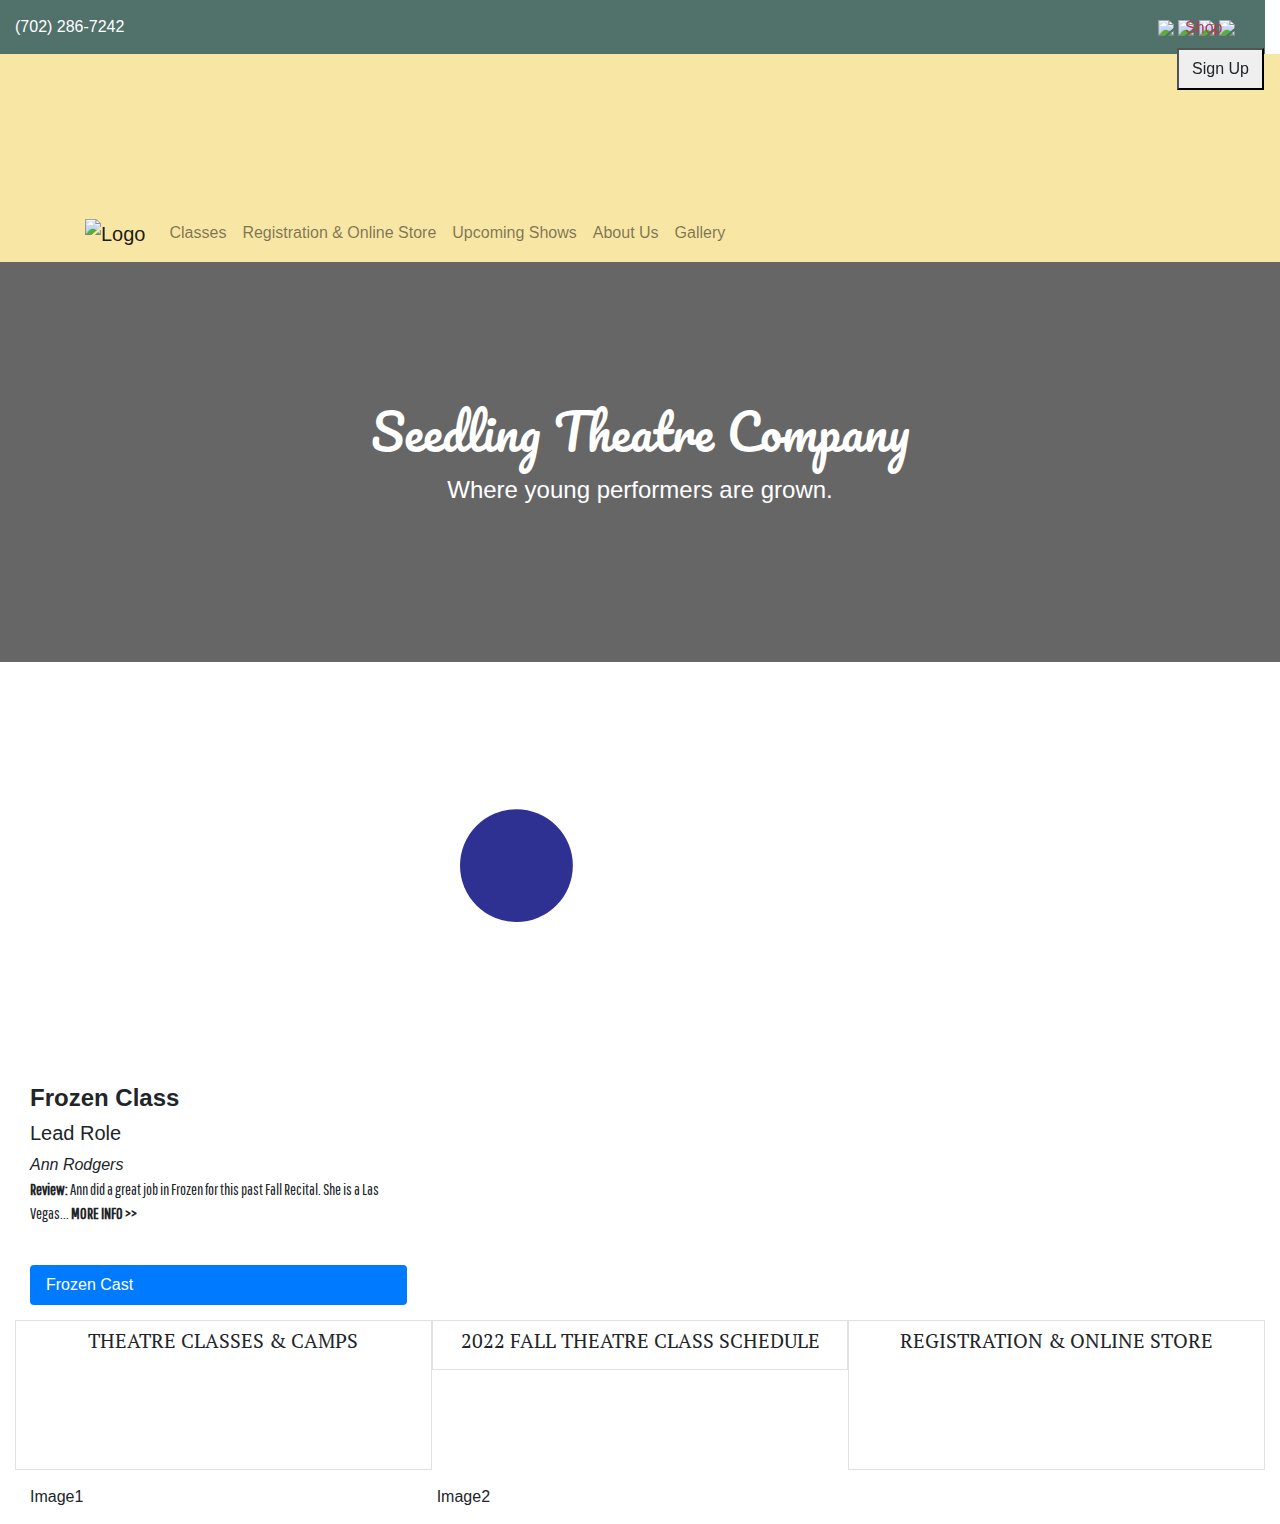
==== html/index.html @ 652a2654 "Add files via upload" ====
<!DOCTYPE html>
    <html lang="en">
        <head>
            <!-- Required meta tags -->
            <meta charset="utf-8">
            <meta name="viewport" content="width=device-width, initial-scale=1">

            <!-- Bootstrap CSS -->
            <link rel="stylesheet" href="https://cdn.jsdelivr.net/npm/bootstrap@4.3.1/dist/css/bootstrap.min.css" integrity="sha384-ggOyR0iXCbMQv3Xipma34MD+dH/1fQ784/j6cY/iJTQUOhcWr7x9JvoRxT2MZw1T" crossorigin="anonymous">
            <link rel="stylesheet" href="../css/mystyle.css">

            <!-- Google Fonts -->
            <link rel="stylesheet" href="https://fonts.googleapis.com/css?family=Pacifico">
            <link rel="stylesheet" href="https://fonts.googleapis.com/css?family=PT Serif">
            <link rel="stylesheet" href="https://fonts.googleapis.com/css?family=Pathway Gothic One">

            <!-- Optional JavaScript -->
            <!-- jQuery first, then Popper.js, then Bootstrap JS -->
            <script src="https://code.jquery.com/jquery-3.3.1.slim.min.js" integrity="sha384-q8i/X+965DzO0rT7abK41JStQIAqVgRVzpbzo5smXKp4YfRvH+8abtTE1Pi6jizo" crossorigin="anonymous"></script>
            <script src="https://cdn.jsdelivr.net/npm/popper.js@1.14.7/dist/umd/popper.min.js" integrity="sha384-UO2eT0CpHqdSJQ6hJty5KVphtPhzWj9WO1clHTMGa3JDZwrnQq4sF86dIHNDz0W1" crossorigin="anonymous"></script>
            <script src="https://cdn.jsdelivr.net/npm/bootstrap@4.3.1/dist/js/bootstrap.min.js" integrity="sha384-JjSmVgyd0p3pXB1rRibZUAYoIIy6OrQ6VrjIEaFf/nJGzIxFDsf4x0xIM+B07jRM" crossorigin="anonymous"></script>

            <!-- Google Tag Manager -->
                <script>(function(w,d,s,l,i){w[l]=w[l]||[];w[l].push({'gtm.start':
                new Date().getTime(),event:'gtm.js'});var f=d.getElementsByTagName(s)[0],
                j=d.createElement(s),dl=l!='dataLayer'?'&l='+l:'';j.async=true;j.src=
                'https://www.googletagmanager.com/gtm.js?id='+i+dl;f.parentNode.insertBefore(j,f);
                })(window,document,'script','dataLayer','GTM-MJN7RVX');</script>
            <!-- End Google Tag Manager -->
            
        </head>

        <body>
            
            
            <!-- Google Tag Manager (noscript) -->
            <noscript><iframe src="https://www.googletagmanager.com/ns.html?id=GTM-MJN7RVX"
            height="0" width="0" style="display:none;visibility:hidden"></iframe></noscript>
            <!-- End Google Tag Manager (noscript) -->
            
            
            <header>
                <!-- Social Media Bar -->
                    <div class="row text-white" style="background-color:#51716B">
                        <div class="col-4 text-left">(702) 286-7242</div>
                        <div class="col text-right">
                            <img src="../images/icon%20fb.png" height="20px"> 
                            <img src="../images/icon%20ig.png" height="20px"> 
                            <img src="../images/icon%20tw.png" height="20px"> 
                            <img src="../images/icon%20yt.png" height="20px">
                        </div>
                    </div>



                <!-- Navbar -->
                <nav class="navbar navbar-expand-lg navbar-light" style="background-color:#F8E6A5">

                    <!-- Container wrapper -->
                  <div class="container">

                      <!-- Navbar brand -->
                      <a class="navbar-brand mt-2 mt-lg-0" href="#">
                        <img src="../images/Seedling%20Theatre%20Logo%20Full%20Transparent.png"
                          height="30px"
                          alt="Logo"
                          loading="lazy">
                      </a>
                      
                      
                      <!-- Toggle button -->
                    <button class="navbar-toggler"
                      type="button"
                      data-mdb-toggle="collapse"
                      data-mdb-target="#navbarSupportedContent"
                      aria-controls="navbarSupportedContent"
                       aria-expanded="false"
                      aria-label="Toggle navigation">
                      <i class="fas fa-bars"></i>
                    </button>

                    <!-- Collapsible wrapper -->
                    <div class="collapse navbar-collapse" id="navbarSupportedContent">


                      <!-- Notifications -->
                        <ul class="navbar-nav me-auto mb-2 mb-lg-0">
                            <li class="nav-item">
                              <a class="nav-link" href="#">Classes</a>
                            </li>
                            <li class="nav-item">
                              <a class="nav-link" href="#">Registration &amp; Online Store</a>
                            </li>
                            <li class="nav-item">
                              <a class="nav-link" href="#">Upcoming Shows</a>
                            </li>
                            <li class="nav-item">
                              <a class="nav-link" href="#">About Us</a>
                            </li>
                            <li class="nav-item">
                              <a class="nav-link" href="#">Gallery</a>
                            </li>
                        </ul>
                    </div>
                    <!-- Collapsible wrapper -->

                    <!-- Right elements -->
                    
                    <!-- Right elements -->
                  </div>
                  <!-- Container wrapper -->
                </nav>
                <!-- Navbar -->




            <!-- Utility Navigation -->
            <div class="container-fluid">
                <nav class="navbar navbar-expand-md navbar-light fixed-top scrolling-navbar">
                
                    <ul class="navvar-nav ml-auto">
                        <li class="nav-item">
                            <a href="#" class="nav-link waves-effect">
                            Shop
                            </a>
                        </li>
                        
                        <li class="nav-item pl-2 mb-2 mb-md-0">
                        <button><a href="#" type="button" class="btn btn-md btn-rounded btn-navbar" data-toggle="modal" data-target="#modalRegisterForm">Sign Up</a>
                            </button>
                        </li>
                    </ul>
                </nav>
            </div>
            
            
            
            
            
            <!-- Modal Sign In-->
            
            <div class="modal fade" id="modalRegisterForm" tabindex="-1" aria-labelledby="myModalLabel" aria-hidden="true">
                <div class="modal-dialog" role="document">
                    <div class="modal-content">
                        
                        <div header="modal-header">
                            <h5 class="modal-title mx-auto">Register</h5>
                            <button type="button" class="close ml-0" data-dismiss="modal" aria-label="Close">
                            <span aria-hidden="true">&times;</span>
                            </button>
                        </div>
                        
                        <div class="modal-body">
                            
                            <div class="md-form md-outline">
                                <i class="fa fa-user prefix"></i>
                                <input type="text" id="modalRegisterForm-name" class="form-control">
                                <label data-error="wrong" data-success="right" for="modalRegisterForm">Your Name</label>
                            </div>
                            
                             <div class="md-form md-outline">
                                <i class="fa fa-envelope prefix"></i>
                                <input type="text" id="modalRegisterForm-name" class="form-control">
                                <label data-error="wrong" data-success="right" for="modalRegisterForm">Your Email</label>
                            </div>
                            
                            <div class="md-form md-outline">
                                <i class="fa fa-lock prefix"></i>
                                <input type="text" id="modalRegisterForm-name" class="form-control">
                                <label data-error="wrong" data-success="right" for="modalRegisterForm">Password</label>
                            </div>
                            
                        </div>
                        
                        <div class="modal-footer d-flex justify-content-center">
                            <button class="btn btn-primary">Sign Up</button>
                        </div>
                    </div>
                </div>
            </div>
                
                
                
                
                

                  <!-- Background image -->
                  <div class="text-center bg-image" style="background-image: url('https://static.wixstatic.com/media/335dda_6d4a54cac4234d6ca81e1d6722535966~mv2.jpg/v1/crop/x_0,y_394,w_4200,h_2379/fill/w_664,h_432,al_c,q_80,usm_0.66_1.00_0.01,enc_auto/SuessicalSHOWCASE-8967.jpg');
                        height: 400px;
                        background-size: cover;
                        background-repeat: no-repeat;
                        background-position: center;">
                    <div class="mask" style="background-color: rgba(0, 0, 0, 0.6); height: 400px;">
                        <div class="d-flex justify-content-center align-items-center h-100">
                            <div class="text-white">
                                    <h1 class="mb-3">Seedling Theatre Company</h1>
                                    <h4 class="mb-3">Where young performers are grown.</h4>
                            </div>
                        </div>
                    </div>
                  </div>
            
                


            </header>



            <div class="container-fluid">
                <div class="row">
                    <div class="col-sm-12">
                        <div class="headerimage>"></div>
                            
                            <!-- Generator: Adobe Illustrator 26.5.2, SVG Export Plug-In . SVG Version: 6.00 Build 0)  -->
                            <svg version="1.1" id="Layer_1" xmlns="http://www.w3.org/2000/svg" xmlns:xlink="http://www.w3.org/1999/xlink" x="0px" y="0px"
                                 viewBox="0 0 612 212.89" style="enable-background:new 0 0 612 212.89;" xml:space="preserve">
                            <style type="text/css">
                                .st0{fill:#2E3192;}
                            </style>
                            <circle class="st0" cx="139.89" cy="106.45" r="86.32"/>
                            </svg>
                    </div>
                </div>
            </div>
            
            <div class="container-fluid">
                <div class="row">
                    <div class="col-sm-4">
                        <h4><b>Frozen Class</b></h4>
                        <h5>Lead Role</h5>
                            <div class="Krisimg"><em>Ann Rodgers</em></div>
                            <p><b>Review:</b> Ann did a great job in Frozen for this past Fall Recital. She is a Las Vegas... <b>MORE INFO >></b></p><br>
                        
                            <ul class="nav nav-pills flex-column">
                                <li class="nav-item">
                                    <a class="nav-link active" href="#">Frozen Cast</a>
                                </li>
                            </ul>
                    </div>
                </div>
            </div>
            
            
            
            

            <div class="container-fluid text-black">
     

                <div class="d-flex" style="height:150px; text-align: center">
                    <div class="p-2 border">
                        <h2>THEATRE CLASSES &amp; CAMPS</h2></div>
                    <div class="p-2 border align-self-start">
                        <h2>2022 FALL THEATRE CLASS SCHEDULE</h2></div>
                    <div class="p-2 border">
                        <h2>REGISTRATION &amp; ONLINE STORE</h2></div>
                </div>

                <div class="row">
                    <div class="col-sm-4">
                        <div class="image">Image1</div>
                    </div>

                    <div class="col-sm-8">
                        <div class="image">Image2</div>
                    </div>

                </div>



            </div>


        </body>
    </html>
---- css/mystyle.css ----
/*My Custom CSS*/
*{
    margin: 0;
    padding: 0;
    -webkit-box-sizing: border-box;
    -mox-box-sizing:border-box;
    box-sizing: boder-box;
}

.gradient-custom {
/* fallback for old browsers */
background: #6a11cb;

/* Chrome 10-25, Safari 5.1-6 */
background: -webkit-linear-gradient(to right, rgba(106, 17, 203, 1), rgba(37, 117, 252, 1));

/* W3C, IE 10+/ Edge, Firefox 16+, Chrome 26+, Opera 12+, Safari 7+ */
background: linear-gradient(to right, rgba(106, 17, 203, 1), rgba(37, 117, 252, 1))
}

.container {
    margin-top:150px;
}

body {
    background-color: white;
    min-height: 100vh;
    font-family: 'Open Sans' Arial;
}

header {
    margin: 0px;
}

a {
    color: #b63b4d;
    text-decoration: none;
}
.accordion {
    max-width: 384px;
    width: 100%;
    margin: 30px auto 20px;
    background: #efeded;
    border-radius: 0;
}

.accordion .link {
    cursor: pointer;
    display: block;
    padding: 15px 15px 15px 42px;
    color: #4d4d4d;
    font-size: 14px;
    font-weight: 700;
    border-bottom: 1px solid #ccc;
    position: relative;
    transition: all 0.4s ease;
}

.accordion li: last-chil .link {
    border-bottom: 0;
}

.accordion li i {
    position: absolute;
    top: 16px;
    left: 12px;
    font-size: 18px;
    color: #595959;
    transition: all 0.4 ease;
}

.accordion li i.fa-chevron-down {
    right: 12px;
    left: auto;
    font-size: 16px;
}

.accordion li.open .link {
    color: #aa00ff;
}

.accordion li.open i{
    color: #aa00ff;
}

.accordion li.open i.fa-chevron-down {
    transition: rotate (180deg);
}

.submenu {
    display: none;
    background: #444359;
    font-size: 14px;
}

.submenu li{
    border-bottom: 1px solid #4b4a5e;
}

.submenu a {
    display: block;
    text-decoration: none;
    color: #d9d9d9;
    padding: 12px;
    padding-left: 42px;
    transition: all 0.25s ease;
}

.submenu a: hover {
    background: #b63b4d;
    color: #fff;
}

h1 {
    font-family: 'Pacifico', serif;
    font-size: 48px;
}

h2 {
    font-family: 'PT Serif', serif; 
    font-size: 20px;
}

h3 {
    font-family: 'PT Serif', serif; 
    font-size: 24px;
    box-shadow: 0 0 10px 0 rgba(0, 0, 0, .4) inset;
    background: linear gradient(to bottom, #fff 30%, #fcfcfc 40%, #f8f8ff8 50%, #f0f0f0 100%);
    border-radius: 7px;
    
}

h4 {
    animation-duration: 8s;
    animation-name: slidein;
    animation-iteration-count: infinite;
}

@keyframes slidein {
    0% {
        margin-left: 0%;
    }
    
    50% {
        margin-left: 100px;
    }
    
    100% {
        margin-left: 0%;
    }
}

.heroimg {
    object-fit: cover;
}

.classes1 {
    display: block;
    margin: auto;
    height: 100%;
}

p {
    font-family: 'Pathway Gothic One', serif;
    overflow: hidden;
}

ul {
    overflow: hidden;
}

.jumbotron {
    margin: auto;
    background-color: crimson;
    line-height: 1;
    height: 170px;
}

.row {
    padding: 15px;
    width: 100%;
    
}

.headerimage {
    display:block;
    max-width: 100%;
    height: auto;
    background-image: linear-gradient(rgba(0,0,0,1)), url(bck.jpg);
    background-position: center;
}

.caption {
    text-align: right;
}

.classes1 {
    display: block;
    margin: auto;
    height: 100%;
}

.p-2 {
    width: 600px;
}

.footer {
    background: #aaa;
}

.footer,
.push {
    height: 50px;
    margin-top: 100%;
}

.footer h3 {
    text-align: center;
    padding-top: 10px;
}

.clearfix::after,
.calendar ol::after {
    content: ".";
    height: 0;
    clear: both;
    visibility: hidden;
}




/*============ Bootstrap Calendar Styling ========== */
@media (max-width:575px) {
    .display-4 {
        font-size: 1.5rem;
    }
    .day h5 {
        background-color: #f8f9fa;
        padding: 3px 5px 5px;
        margin: -8px -8px 8px -8px;
    }
    .date {
        padding-left: 4px;
    }
}

@media (min-width: 576px) {
    .day {
        height: 14.2857vw;
    }
}




/*============ Calendar Styling ========== */
.calendar {
    border-radius: 30px;
}

@media (min-width: 992px) {
    .date {
        font-size: 2rem;
    }
}

.calendar ol li {
    float: left;
    width: 14.28571%;
}

.calendar .day-names {
    border-bottom: 1px solid #eee;
}


.calendar .day-names li {
    text-transform: uppercase;
    margin-bottom: 0.5rem;
    
}

.calendar .days li {
    border-bottom: 1px solid: #eee;
    min-height: 8rem;
}

.calendar .days li .date {
    margin: 0.5rem 0;
}

.calendar .days li .event {
    font-size: 0.75rem;
    padding: 0.4rem;
    color: white;
    white-space: nowrap;
    overflow: hidden;
    text-overflow: ellipsis;
    border-radius: 4rem;
    margin-bottom: 1px;
}

.calendar .days li .event.span-2 {
    width: 200%;
}

.calendar .days li .event.begin {
    border-radius: 1rem 0 0 1rem;
}

.calendar .days li .event.end {
    border-radius: 0 1rem 1rem 0;
}

.calendar .days li .event.clear {
    background: none;
}

.calendar .days li:nth-child(n+29) {
    border-bottom: none;
}

.calendar .days li.outside .date {
    color: #ddd;
}

.dropdown-content {
    display: none;
    position: relative;
    text-align: right;
    background-color: #f9f9f9;
    min-width: 160px;
    box-shadow: 0px 8px 16px 0px rgba(0,0,0,0.2);
    padding: 12px 16px;
    z-index: 1;
}

.dropdown:hover .dropdown-content {
    display:block;
}

.demo:hover .event bg-success {
    animation-name: date;
    animation-duration: 3s;
    animation-fill-mode: forwards;
}

.date {
    border-top: 20px solid #ccc;
}

.btn1 {
    background-color: #4caf50;
    border: none;
    color: white;
    padding: 80px;
    text-align: center;
    text-decoration: none;
    display: inline-block;
    font-size: 12px;
    margin: 4px 2px;
    border-radius: 100%;
}

.def-number-input {
    display: inline-flex;
    width: 80px;
    height: 30px;
    background-color: #9f9f9f;
    &, & * {
        box-sizing: border-box;
    }
}

aside {
    width: 25%;
    min-width: 250px;
    max-width: 500px;
    margin: 25px auto;
}

.wufoo-ad {
    position:absolute;
    top: 0;
    left: 0;
    width: 100%;
    height: 100%;
}

.wufoo-letter {
    animation: kaboom 5s ease alternate infinite;
    &:nth-child (2) {
        animation-delay: 0.1s;
    }
    &:nth-child (3) {
        animation-delay: 0.2s;
    }
    &:nth-child (4) {
        animation-delay: 0.3s;
    }
    &:nth-child (5) {
        animation-delay: 0.4s;
    }
}
@keyframes kaboom {
    90% {
        transform: scale(1.0);
    }
    100% {
        transform: scale(1.1);
    }
}

.text-1, .text-2, .text-3 {
    fill: white;
    font-size: 63px;
    font-family: sans-serif;
}

.text-1 {
    animation: hideshow 10s ease infinite;
}

.text-2 {
    opacity: 0;
    animation: hideshow 10s 1.5s ease infinite;
}

.text-3 {
    opacity: 0;
    animation: hideshow 10s 3s ease infinite;
}

@keyframes hideshow {
    0% { opacity: 1; }
    10% { opacity: 1; }
    15% { opacity: 0; }
    100% { opacity: 0; }
}

#trex {
    transform: translateY(150px);
    animation: popup 10s 6.5s ease infinite;
}

@keyframes popup {
    0% {
        transform: translateY(150px);
    }
    34% {
        transform: translateY(20px);
    }
    37% {
        transform: translateY(150px);
    }
    100% {
        transform: translateY(150px);
    }
}

#Layer_1 {
    width: 400px;
    margin: 10% auto;
    display: block;
}
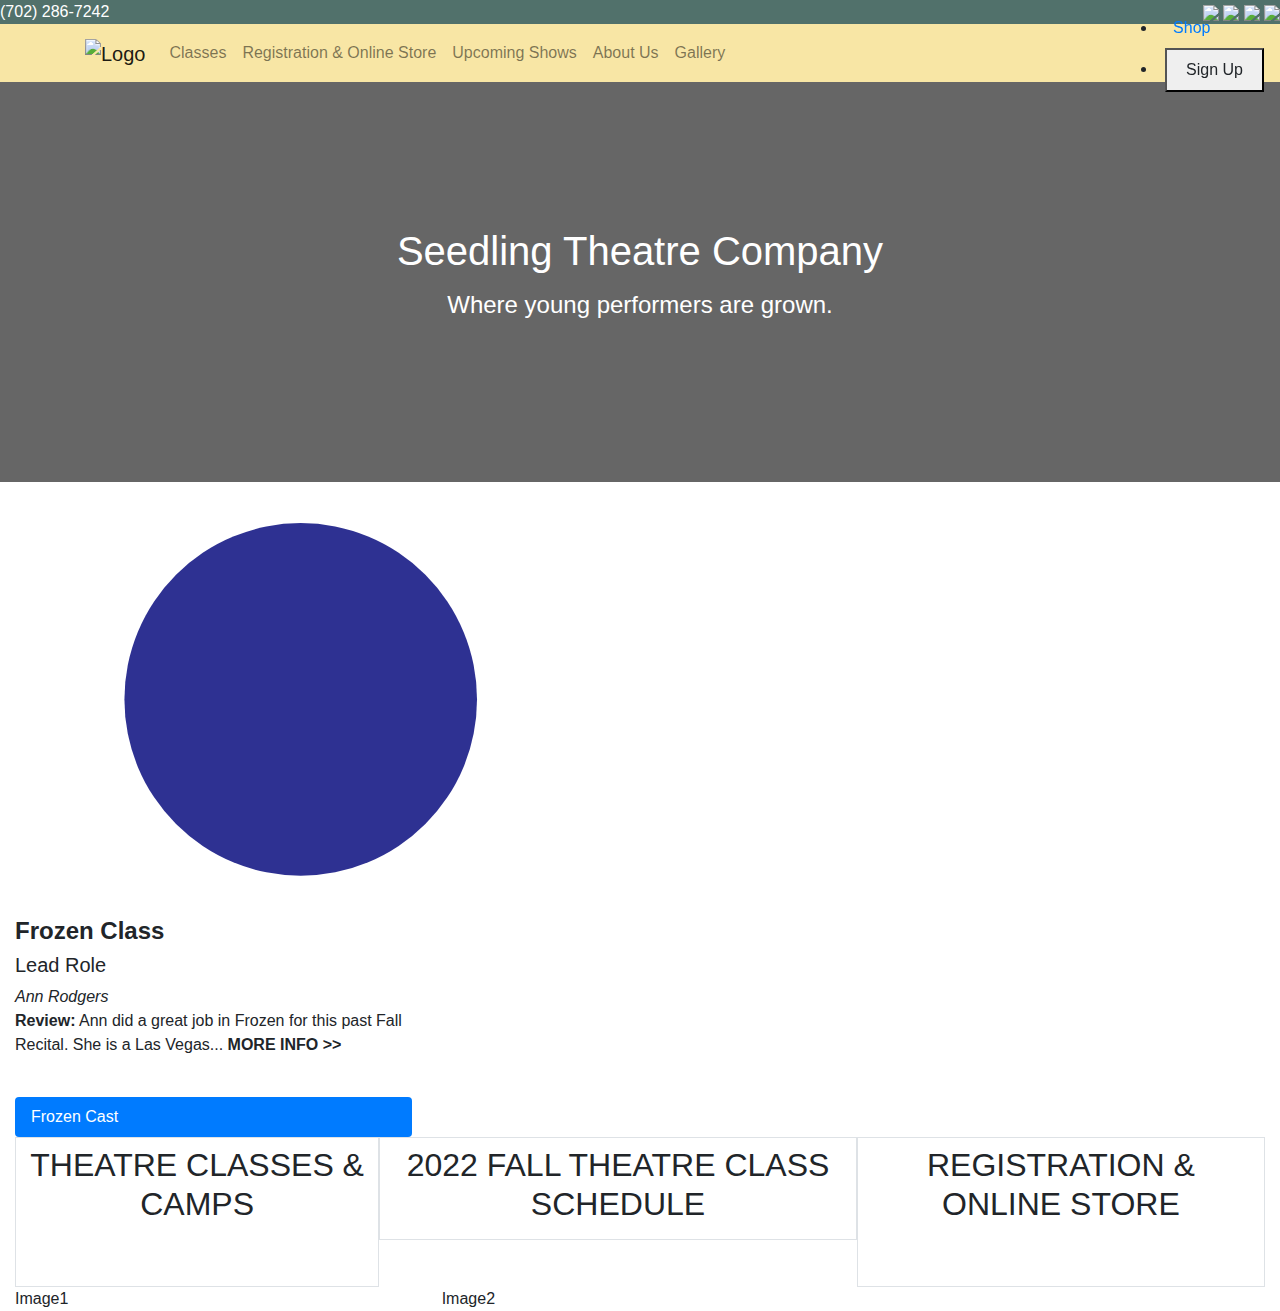
==== commit fb62ddda: "Update index.html" ====
--- a/html/index.html
+++ b/html/index.html
@@ -7,7 +7,7 @@
 
             <!-- Bootstrap CSS -->
             <link rel="stylesheet" href="https://cdn.jsdelivr.net/npm/bootstrap@4.3.1/dist/css/bootstrap.min.css" integrity="sha384-ggOyR0iXCbMQv3Xipma34MD+dH/1fQ784/j6cY/iJTQUOhcWr7x9JvoRxT2MZw1T" crossorigin="anonymous">
-            <link rel="stylesheet" href="../css/mystyle.css">
+            <link rel="stylesheet" href="mystyle.css">
 
             <!-- Google Fonts -->
             <link rel="stylesheet" href="https://fonts.googleapis.com/css?family=Pacifico">
@@ -44,10 +44,10 @@
                     <div class="row text-white" style="background-color:#51716B">
                         <div class="col-4 text-left">(702) 286-7242</div>
                         <div class="col text-right">
-                            <img src="../images/icon%20fb.png" height="20px"> 
-                            <img src="../images/icon%20ig.png" height="20px"> 
-                            <img src="../images/icon%20tw.png" height="20px"> 
-                            <img src="../images/icon%20yt.png" height="20px">
+                            <img src="icon%20fb.png" height="20px"> 
+                            <img src="icon%20ig.png" height="20px"> 
+                            <img src="icon%20tw.png" height="20px"> 
+                            <img src="icon%20yt.png" height="20px">
                         </div>
                     </div>
 
@@ -61,7 +61,7 @@
 
                       <!-- Navbar brand -->
                       <a class="navbar-brand mt-2 mt-lg-0" href="#">
-                        <img src="../images/Seedling%20Theatre%20Logo%20Full%20Transparent.png"
+                        <img src="Seedling%20Theatre%20Logo%20Full%20Transparent.png"
                           height="30px"
                           alt="Logo"
                           loading="lazy">
@@ -275,4 +275,4 @@
 
 
         </body>
-    </html>+    </html>
